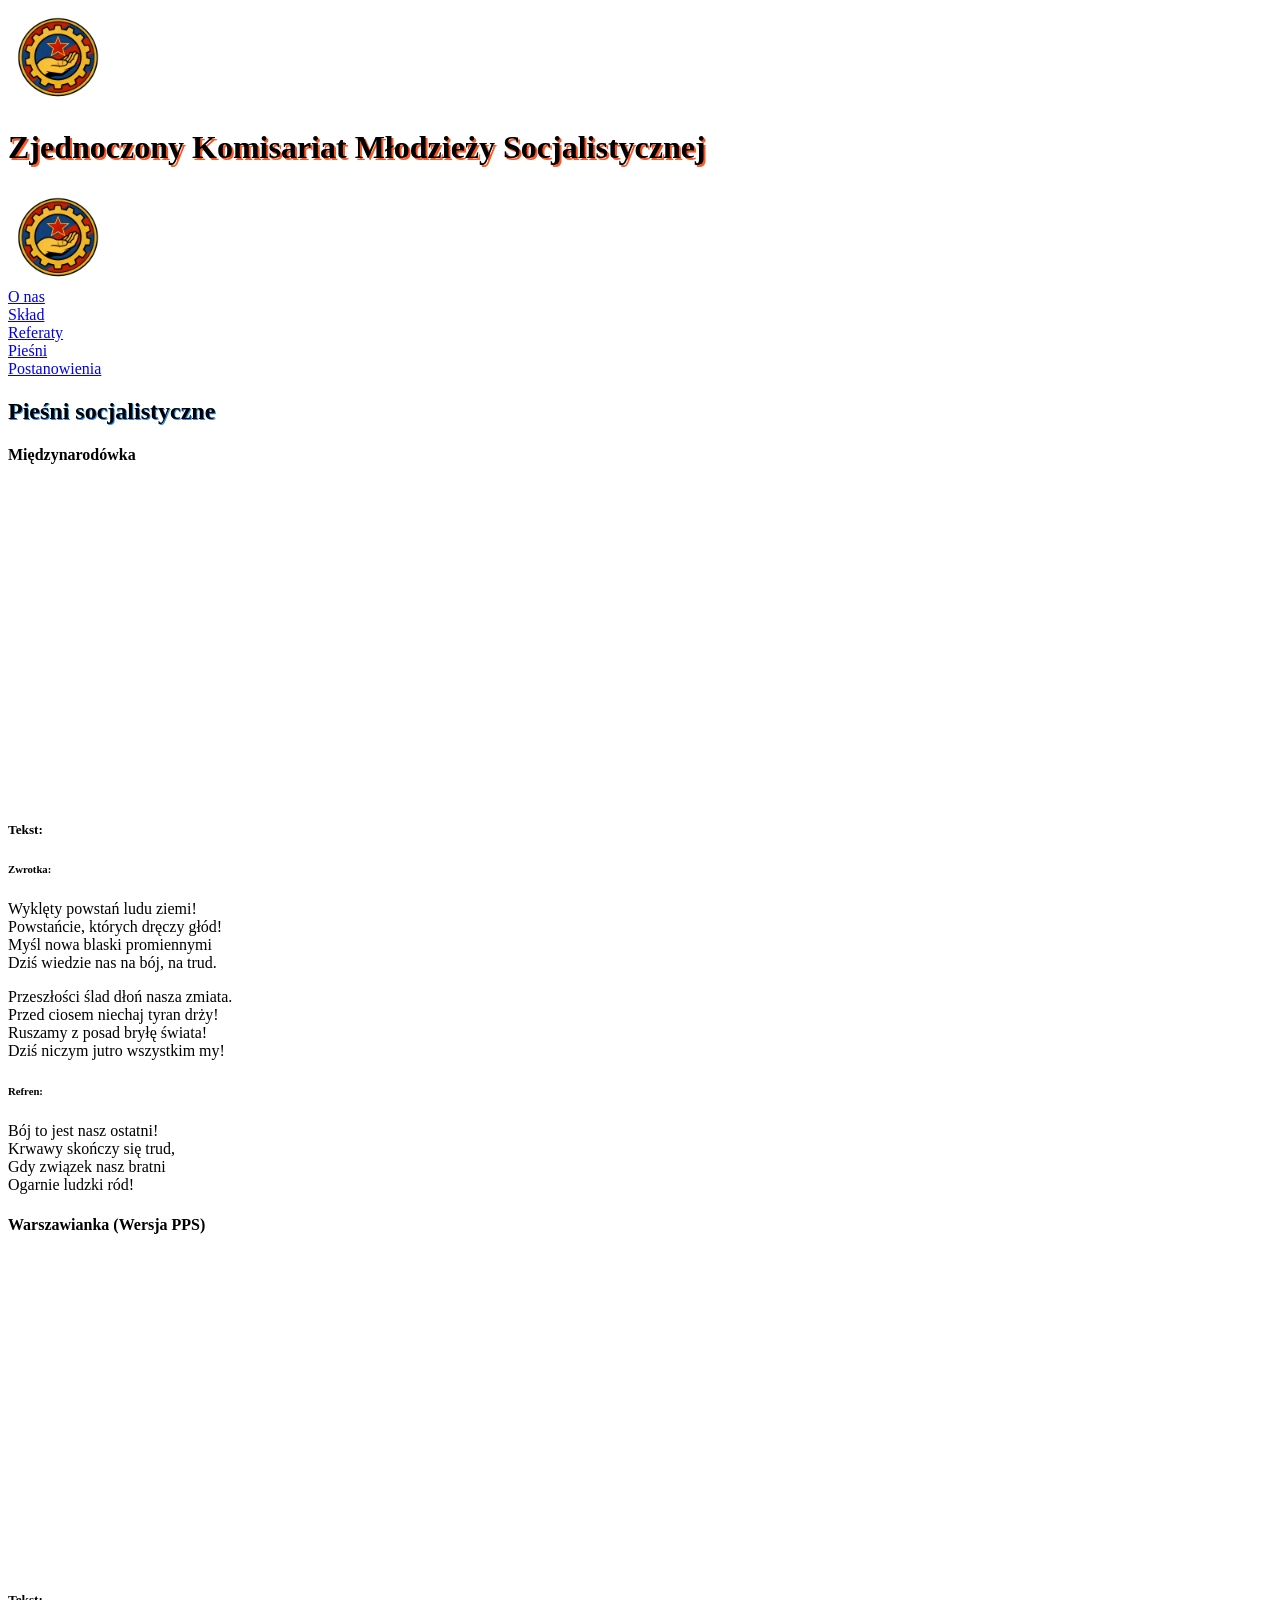
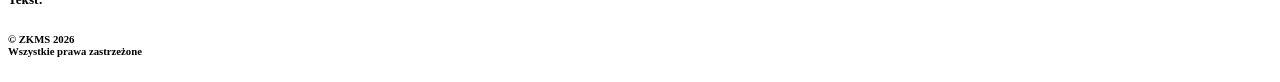
==== pieśni.html @ 874dc105 "Update" ====
<html>
    <head>
        <title>ZKMS</title>
        <link rel="stylesheet" href="https://www.w3schools.com/w3css/5/w3.css">
        <link rel="shortcut icon" href="godło.png" type="image/x-icon">
    </head>
    <body>
        <div class="w3-row-padding w3-crimson w3-center">
            <div class="w3-col m2">
                <a href="index.html"><img src="godło.png" alt="" height="100px"></a>
            </div>
            <div class="w3-col m8">
                <h1 class="w3-text-yellow w3-margin-top" style="text-shadow: 2px 2px #FF5722;"><b>Zjednoczony Komisariat Młodzieży Socjalistycznej</b></h1>
            </div>
            <div class="w3-col m2 w3-hide-small">
                <a href="index.html"><img src="godło.png" alt="" height="100px"></a>
            </div>
        </div>
        <div class="w3-flex w3-red w3-mobile" style="justify-content: space-evenly; gap: 1vw;">
            <div>
                <a href="#" class="w3-button">O nas</a>
            </div>
            <div>
                <a href="skład.html" class="w3-button">Skład</a>
            </div>
            <div>
                <a href="#" class="w3-button">Referaty</a>
            </div>
            <div>
                <a href="pieśni.html" class="w3-button">Pieśni</a>
            </div>
            <div>
                <a href="#" class="w3-button">Postanowienia</a>
            </div>
        </div>
        <div class="w3-container w3-crimson w3-center">
            <h2 class="w3-text-blue" style="text-shadow: 1px 1px #2196F3;">Pieśni socjalistyczne</h2>
        </div>
        <div class="w3-cell-row w3-crimson w3-center">
            <div class="w3-cell w3-container w3-text-yellow" style="width: 50%;">
                <h4><b>Międzynarodówka</b></h4>
                <iframe width="560" height="315" src="https://www.youtube.com/embed/F2cguOnfDxU?si=4EveyA5zioKg2IOr" title="YouTube video player" frameborder="0" allow="accelerometer; autoplay; clipboard-write; encrypted-media; gyroscope; picture-in-picture; web-share" referrerpolicy="strict-origin-when-cross-origin" allowfullscreen></iframe>
                <h5>Tekst:</h5>
                <h6>Zwrotka:</h6>
                <p>
                    Wyklęty powstań ludu ziemi!<br>
                    Powstańcie, których dręczy głód!<br>
                    Myśl nowa blaski promiennymi<br>
                    Dziś wiedzie nas na bój, na trud.
                </p>
                <p>
                    Przeszłości ślad dłoń nasza zmiata.<br>
                    Przed ciosem niechaj tyran drży!<br>
                    Ruszamy z posad bryłę świata!<br>
                    Dziś niczym jutro wszystkim my!
                </p>
                <h6>Refren:</h6>
                <p>
                    Bój to jest nasz ostatni!<br>
                    Krwawy skończy się trud,<br>
                    Gdy związek nasz bratni<br>
                    Ogarnie ludzki ród!
                </p>
            </div>
            <div class="w3-cell w3-container w3-text-yellow"  style="width: 50%;">
                <h4><b>Warszawianka (Wersja PPS)</b></h4>
                <iframe width="560" height="315" src="https://www.youtube.com/embed/VYtRhcdu_Dc?si=qNXxe_3rzgI4R3_g" title="YouTube video player" frameborder="0" allow="accelerometer; autoplay; clipboard-write; encrypted-media; gyroscope; picture-in-picture; web-share" referrerpolicy="strict-origin-when-cross-origin" allowfullscreen></iframe>
                <h5>Tekst:</h5>
            </div>
        </div>
        <footer class="w3-container w3-center w3-red">
            <h6><b>&copy; ZKMS 2026</b><br><b>Wszystkie prawa zastrzeżone</b></h6>
        </footer>
    </body>
</html>
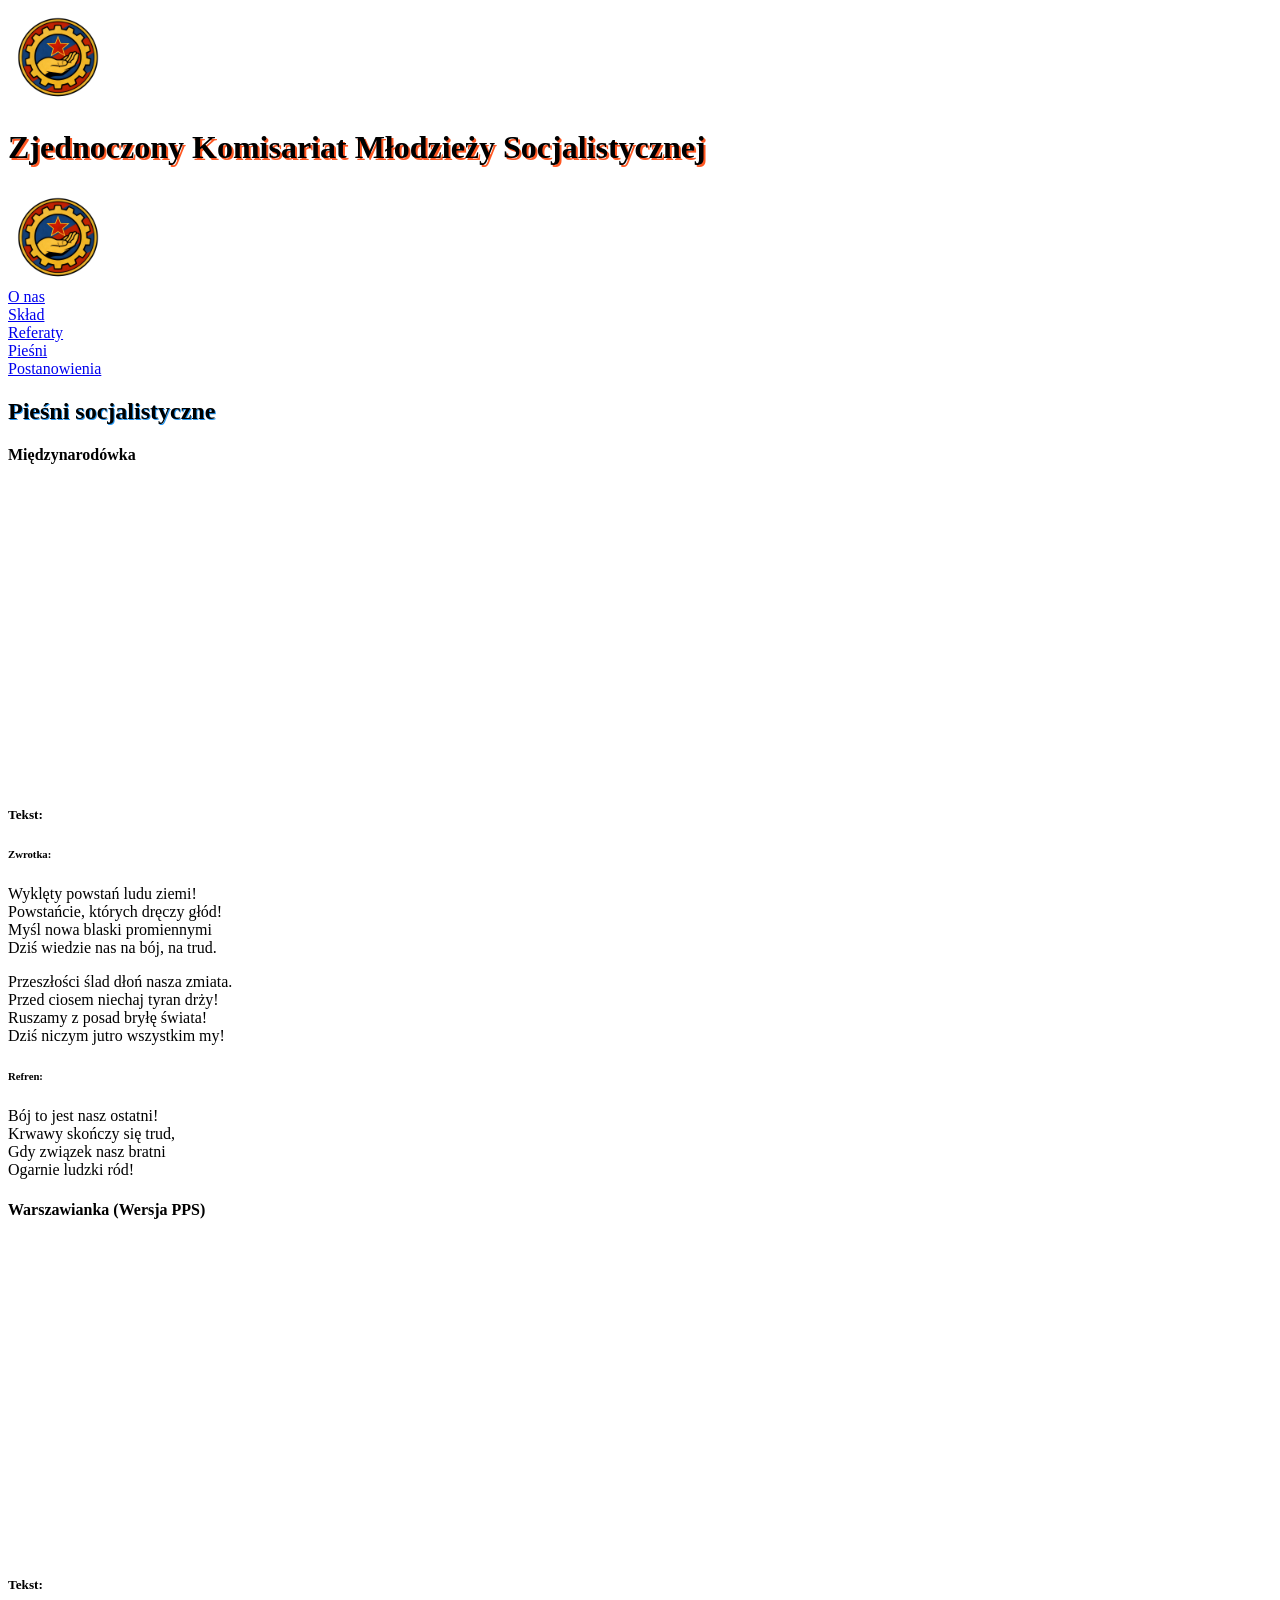
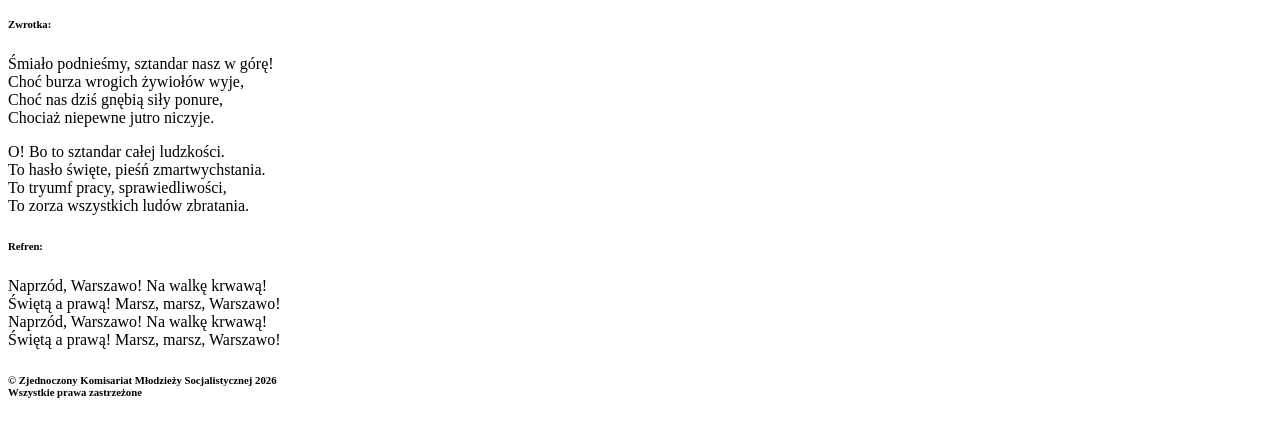
==== commit 4be6415a: "coś" ====
--- a/pieśni.html
+++ b/pieśni.html
@@ -5,7 +5,7 @@
         <link rel="shortcut icon" href="godło.png" type="image/x-icon">
     </head>
     <body>
-        <div class="w3-row-padding w3-crimson w3-center">
+        <div class="w3-row-padding w3-crimson w3-center" style="width: 100%;">
             <div class="w3-col m2">
                 <a href="index.html"><img src="godło.png" alt="" height="100px"></a>
             </div>
@@ -24,22 +24,22 @@
                 <a href="skład.html" class="w3-button">Skład</a>
             </div>
             <div>
-                <a href="#" class="w3-button">Referaty</a>
+                <a href="referaty1.html" class="w3-button">Referaty</a>
             </div>
             <div>
                 <a href="pieśni.html" class="w3-button">Pieśni</a>
             </div>
             <div>
-                <a href="#" class="w3-button">Postanowienia</a>
+                <a href="postanowienia.html" class="w3-button">Postanowienia</a>
             </div>
         </div>
         <div class="w3-container w3-crimson w3-center">
             <h2 class="w3-text-blue" style="text-shadow: 1px 1px #2196F3;">Pieśni socjalistyczne</h2>
         </div>
         <div class="w3-cell-row w3-crimson w3-center">
-            <div class="w3-cell w3-container w3-text-yellow" style="width: 50%;">
+            <div class="w3-cell w3-container w3-text-yellow w3-mobile w3-center">
                 <h4><b>Międzynarodówka</b></h4>
-                <iframe width="560" height="315" src="https://www.youtube.com/embed/F2cguOnfDxU?si=4EveyA5zioKg2IOr" title="YouTube video player" frameborder="0" allow="accelerometer; autoplay; clipboard-write; encrypted-media; gyroscope; picture-in-picture; web-share" referrerpolicy="strict-origin-when-cross-origin" allowfullscreen></iframe>
+                <iframe width="60%" height="300px" src="https://www.youtube.com/embed/F2cguOnfDxU?si=4EveyA5zioKg2IOr" title="YouTube video player" frameborder="0" allow="accelerometer; autoplay; clipboard-write; encrypted-media; gyroscope; picture-in-picture" allowfullscreen></iframe>
                 <h5>Tekst:</h5>
                 <h6>Zwrotka:</h6>
                 <p>
@@ -62,14 +62,34 @@
                     Ogarnie ludzki ród!
                 </p>
             </div>
-            <div class="w3-cell w3-container w3-text-yellow"  style="width: 50%;">
+            <div class="w3-cell w3-container w3-text-yellow w3-mobile"  style="width: 50%;">
                 <h4><b>Warszawianka (Wersja PPS)</b></h4>
                 <iframe width="560" height="315" src="https://www.youtube.com/embed/VYtRhcdu_Dc?si=qNXxe_3rzgI4R3_g" title="YouTube video player" frameborder="0" allow="accelerometer; autoplay; clipboard-write; encrypted-media; gyroscope; picture-in-picture; web-share" referrerpolicy="strict-origin-when-cross-origin" allowfullscreen></iframe>
                 <h5>Tekst:</h5>
+                <h6>Zwrotka:</h6>
+                <p>
+                    Śmiało podnieśmy, sztandar nasz w górę!<br>
+                    Choć burza wrogich żywiołów wyje,<br>
+                    Choć nas dziś gnębią siły ponure,<br>
+                    Chociaż niepewne jutro niczyje.
+                </p>
+                <p>
+                    O! Bo to sztandar całej ludzkości.<br>
+                    To hasło święte, pieśń zmartwychstania.<br>
+                    To tryumf pracy, sprawiedliwości,<br>
+                    To zorza wszystkich ludów zbratania.
+                </p>
+                <h6>Refren:</h6>
+                <p>
+                    Naprzód, Warszawo! Na walkę krwawą!<br>
+                    Świętą a prawą! Marsz, marsz, Warszawo!<br>
+                    Naprzód, Warszawo! Na walkę krwawą!<br>
+                    Świętą a prawą! Marsz, marsz, Warszawo!
+                </p>
             </div>
         </div>
         <footer class="w3-container w3-center w3-red">
-            <h6><b>&copy; ZKMS 2026</b><br><b>Wszystkie prawa zastrzeżone</b></h6>
+            <h6><b>&copy; Zjednoczony Komisariat Młodzieży Socjalistycznej 2026</b><br><b>Wszystkie prawa zastrzeżone</b></h6>
         </footer>
     </body>
 </html>
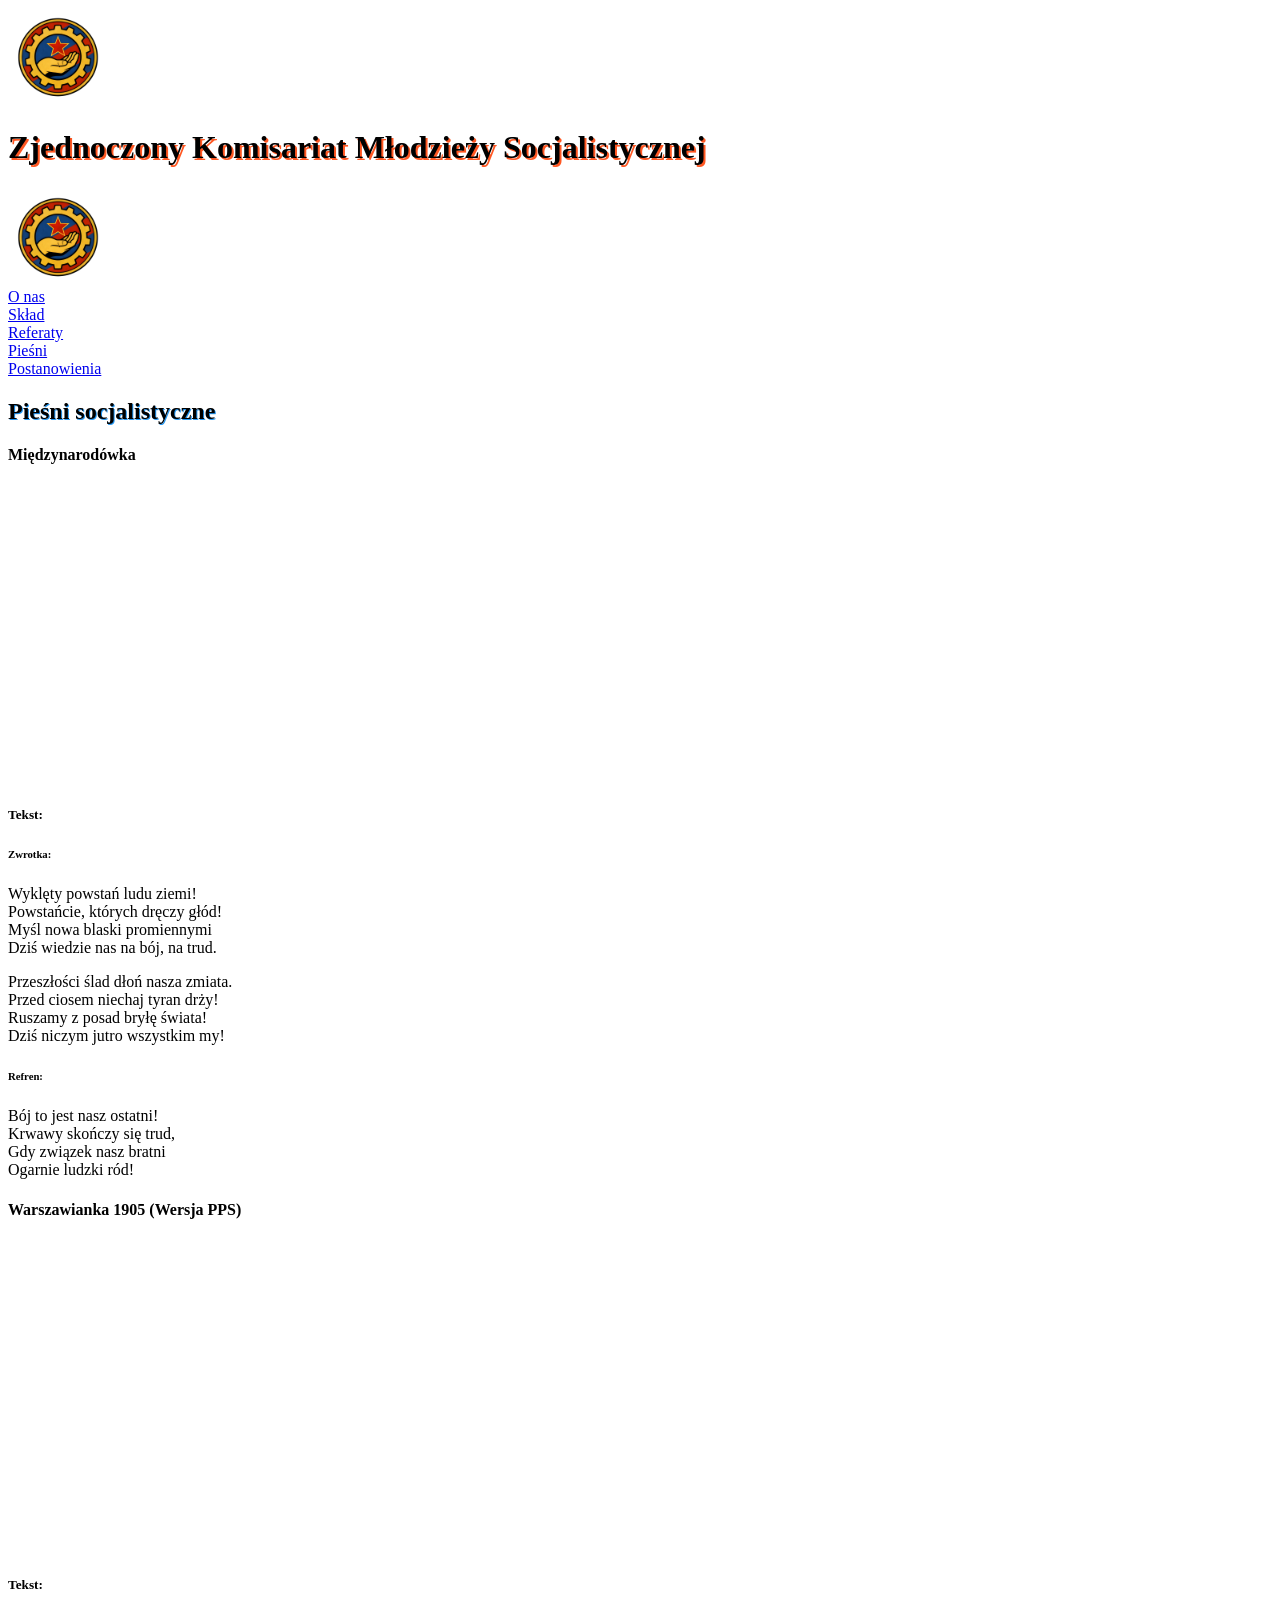
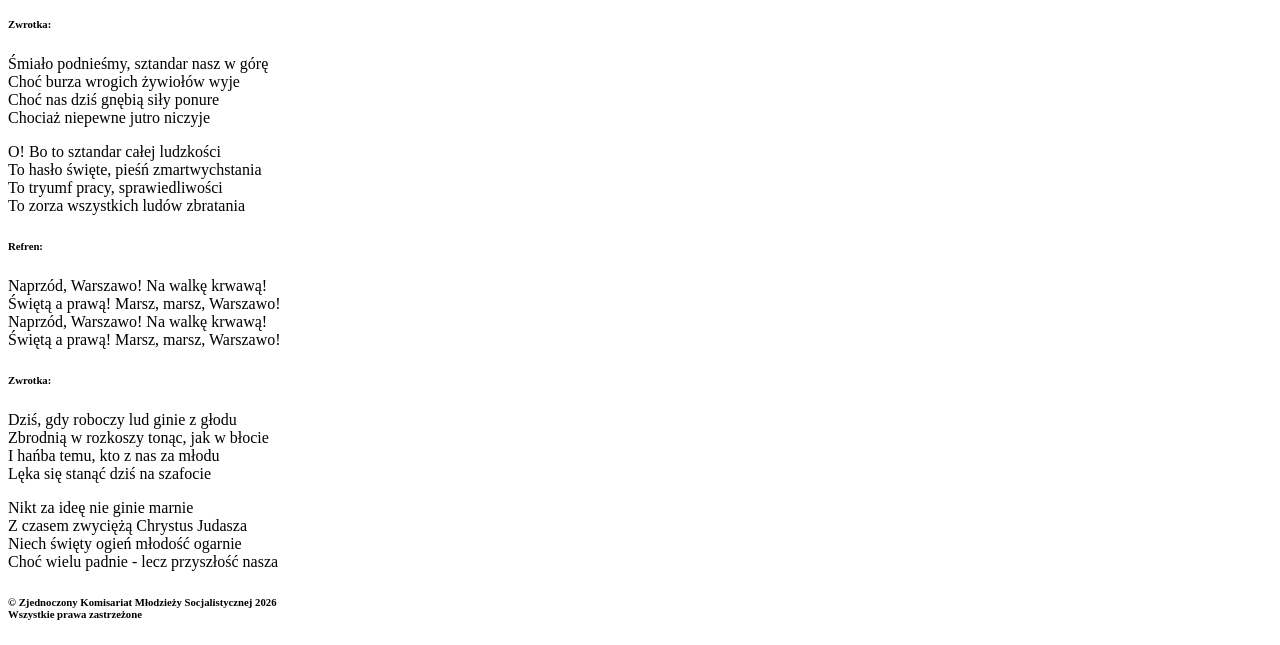
==== commit 386296ac: "bajo jajo update" ====
--- a/pieśni.html
+++ b/pieśni.html
@@ -63,28 +63,41 @@
                 </p>
             </div>
             <div class="w3-cell w3-container w3-text-yellow w3-mobile"  style="width: 50%;">
-                <h4><b>Warszawianka (Wersja PPS)</b></h4>
+                <h4><b>Warszawianka 1905 (Wersja PPS)</b></h4>
                 <iframe width="560" height="315" src="https://www.youtube.com/embed/VYtRhcdu_Dc?si=qNXxe_3rzgI4R3_g" title="YouTube video player" frameborder="0" allow="accelerometer; autoplay; clipboard-write; encrypted-media; gyroscope; picture-in-picture; web-share" referrerpolicy="strict-origin-when-cross-origin" allowfullscreen></iframe>
                 <h5>Tekst:</h5>
                 <h6>Zwrotka:</h6>
                 <p>
-                    Śmiało podnieśmy, sztandar nasz w górę!<br>
-                    Choć burza wrogich żywiołów wyje,<br>
-                    Choć nas dziś gnębią siły ponure,<br>
-                    Chociaż niepewne jutro niczyje.
+                    Śmiało podnieśmy, sztandar nasz w górę<br>
+                    Choć burza wrogich żywiołów wyje<br>
+                    Choć nas dziś gnębią siły ponure<br>
+                    Chociaż niepewne jutro niczyje
                 </p>
                 <p>
-                    O! Bo to sztandar całej ludzkości.<br>
-                    To hasło święte, pieśń zmartwychstania.<br>
-                    To tryumf pracy, sprawiedliwości,<br>
-                    To zorza wszystkich ludów zbratania.
+                    O! Bo to sztandar całej ludzkości <br>
+                    To hasło święte, pieśń zmartwychstania <br>
+                    To tryumf pracy, sprawiedliwości <br>
+                    To zorza wszystkich ludów zbratania
                 </p>
                 <h6>Refren:</h6>
                 <p>
-                    Naprzód, Warszawo! Na walkę krwawą!<br>
-                    Świętą a prawą! Marsz, marsz, Warszawo!<br>
-                    Naprzód, Warszawo! Na walkę krwawą!<br>
+                    Naprzód, Warszawo! Na walkę krwawą! <br>
+                    Świętą a prawą! Marsz, marsz, Warszawo! <br>
+                    Naprzód, Warszawo! Na walkę krwawą! <br>
                     Świętą a prawą! Marsz, marsz, Warszawo!
+                </p>
+                <h6>Zwrotka:</h6>
+                <p>
+                    Dziś, gdy roboczy lud ginie z głodu <br>
+                    Zbrodnią w rozkoszy tonąc, jak w błocie <br>
+                    I hańba temu, kto z nas za młodu <br>
+                    Lęka się stanąć dziś na szafocie
+                </p>
+                <p>
+                    Nikt za ideę nie ginie marnie <br>
+                    Z czasem zwyciężą Chrystus Judasza <br>
+                    Niech święty ogień młodość ogarnie <br>
+                    Choć wielu padnie - lecz przyszłość nasza
                 </p>
             </div>
         </div>
